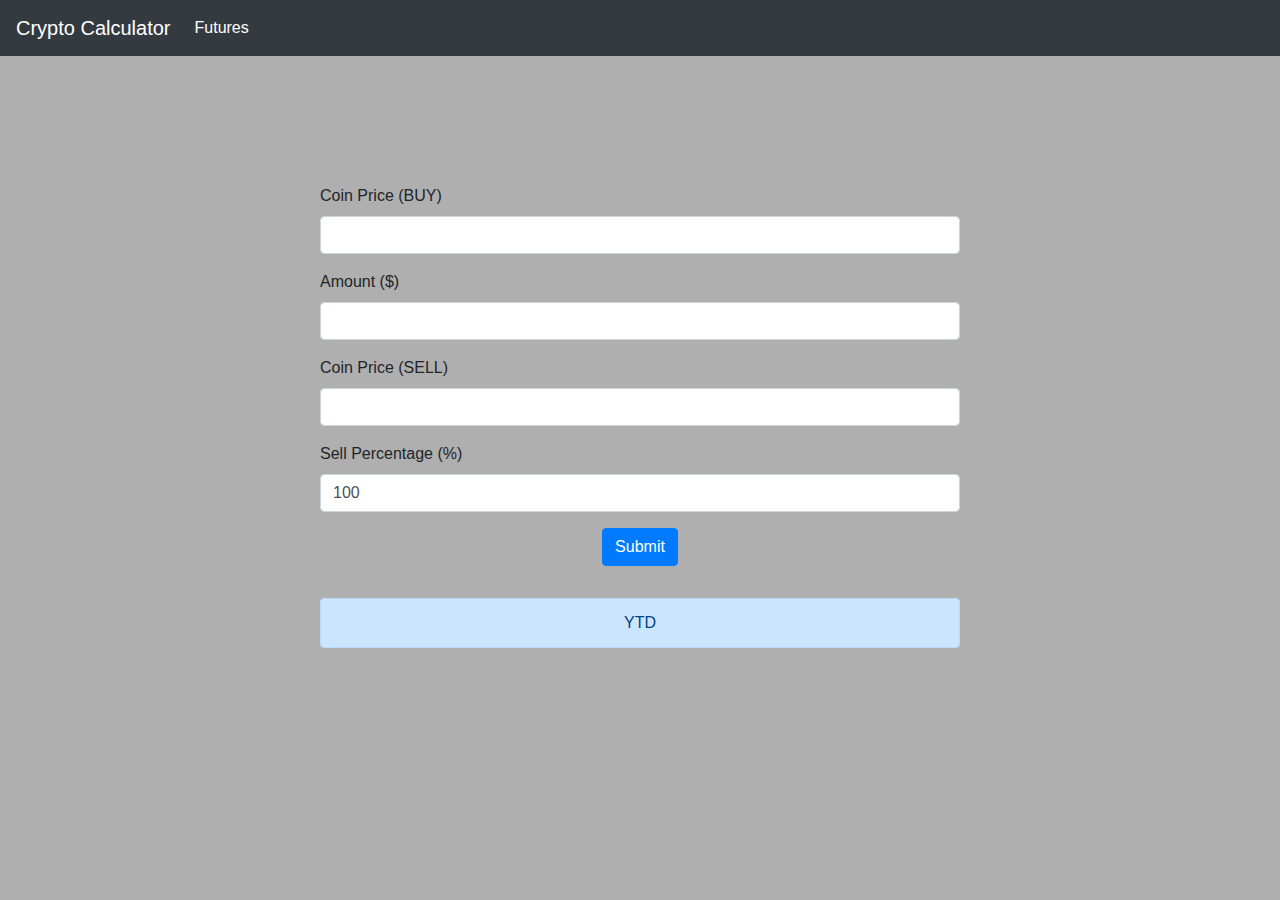
==== crypto-calculator.html @ 88d8817e "add Crypto Calculator" ====
<!doctype html>
<html lang="en">
  <head>
    <!-- Required meta tags -->
    <meta charset="utf-8">
    <meta name="viewport" content="width=device-width, initial-scale=1, shrink-to-fit=no">

    <!-- Bootstrap CSS -->
    <link rel="stylesheet" href="https://maxcdn.bootstrapcdn.com/bootstrap/4.0.0/css/bootstrap.min.css" integrity="sha384-Gn5384xqQ1aoWXA+058RXPxPg6fy4IWvTNh0E263XmFcJlSAwiGgFAW/dAiS6JXm" crossorigin="anonymous">

    <title>Crypto Calculator</title>

    <link rel="stylesheet" href="/css/crypto-calculator.css">
  </head>
  <body>

    <!-- Optional JavaScript -->
    <!-- jQuery first, then Popper.js, then Bootstrap JS -->
    <script src="https://code.jquery.com/jquery-3.2.1.slim.min.js" integrity="sha384-KJ3o2DKtIkvYIK3UENzmM7KCkRr/rE9/Qpg6aAZGJwFDMVNA/GpGFF93hXpG5KkN" crossorigin="anonymous"></script>
    <script src="https://cdnjs.cloudflare.com/ajax/libs/popper.js/1.12.9/umd/popper.min.js" integrity="sha384-ApNbgh9B+Y1QKtv3Rn7W3mgPxhU9K/ScQsAP7hUibX39j7fakFPskvXusvfa0b4Q" crossorigin="anonymous"></script>
    <script src="https://maxcdn.bootstrapcdn.com/bootstrap/4.0.0/js/bootstrap.min.js" integrity="sha384-JZR6Spejh4U02d8jOt6vLEHfe/JQGiRRSQQxSfFWpi1MquVdAyjUar5+76PVCmYl" crossorigin="anonymous"></script>
    <script src="/js/crypto-calculator.js"></script>

    <nav class="navbar navbar-expand-lg navbar-dark bg-dark">
      <a class="navbar-brand" href="#">Crypto Calculator</a>
      <button class="navbar-toggler" type="button" data-toggle="collapse" data-target="#navbarNavDropdown" aria-controls="navbarNavDropdown" aria-expanded="false" aria-label="Toggle navigation">
        <span class="navbar-toggler-icon"></span>
      </button>
      <div class="collapse navbar-collapse" id="navbarNavDropdown">
        <ul class="navbar-nav">
          <li class="nav-item active">
            <a class="nav-link" href="crypto-calculator.html">Futures<span class="sr-only">(current)</span></a>
          </li>
        </ul>
      </div>
    </nav>
    <div class="calculator">
      <div class="form-group">
        <label for="exampleInputEmail1">Coin Price (BUY)</label>
        <input id="buy" type="email" class="form-control" id="exampleInputEmail1" aria-describedby="emailHelp" >
       
      </div>
      <div class="form-group">
        <label for="exampleInputPassword1">Amount ($)</label>
        <input id="amount"  class="form-control" id="exampleInputPassword1" >
      </div>
      <div class="form-group">
        <label for="exampleInputEmail1">Coin Price (SELL)</label>
        <input id="sell" type="email" class="form-control" id="exampleInputEmail1" aria-describedby="emailHelp" >
        
      </div>
      <div class="form-group">
        <label for="exampleInputPassword1">Sell Percentage (%)</label>
        <input id="percentage"  class="form-control" id="exampleInputPassword1" value="100" >
      </div>
      <center>
      <button id="btn"type="submit" class="btn btn-primary">Submit</button>

      

      <div id="alert" class="alert alert-primary" role="alert">
        YTD
      </div>
    </center>
  </div>
  
  
  </body>
</html>
---- css/crypto-calculator.css ----
body{
    background-color:rgb(175, 175, 175);
    padding: 0;
    margin: 0;
}


.calculator{
    margin-right: 25%;
    margin-left:25%;
    margin-top: 10%;
}


.form-group{
    
}

#alert{
    margin-top:5%
}


#btn:hover{
    transform: translateY(-1px);
}
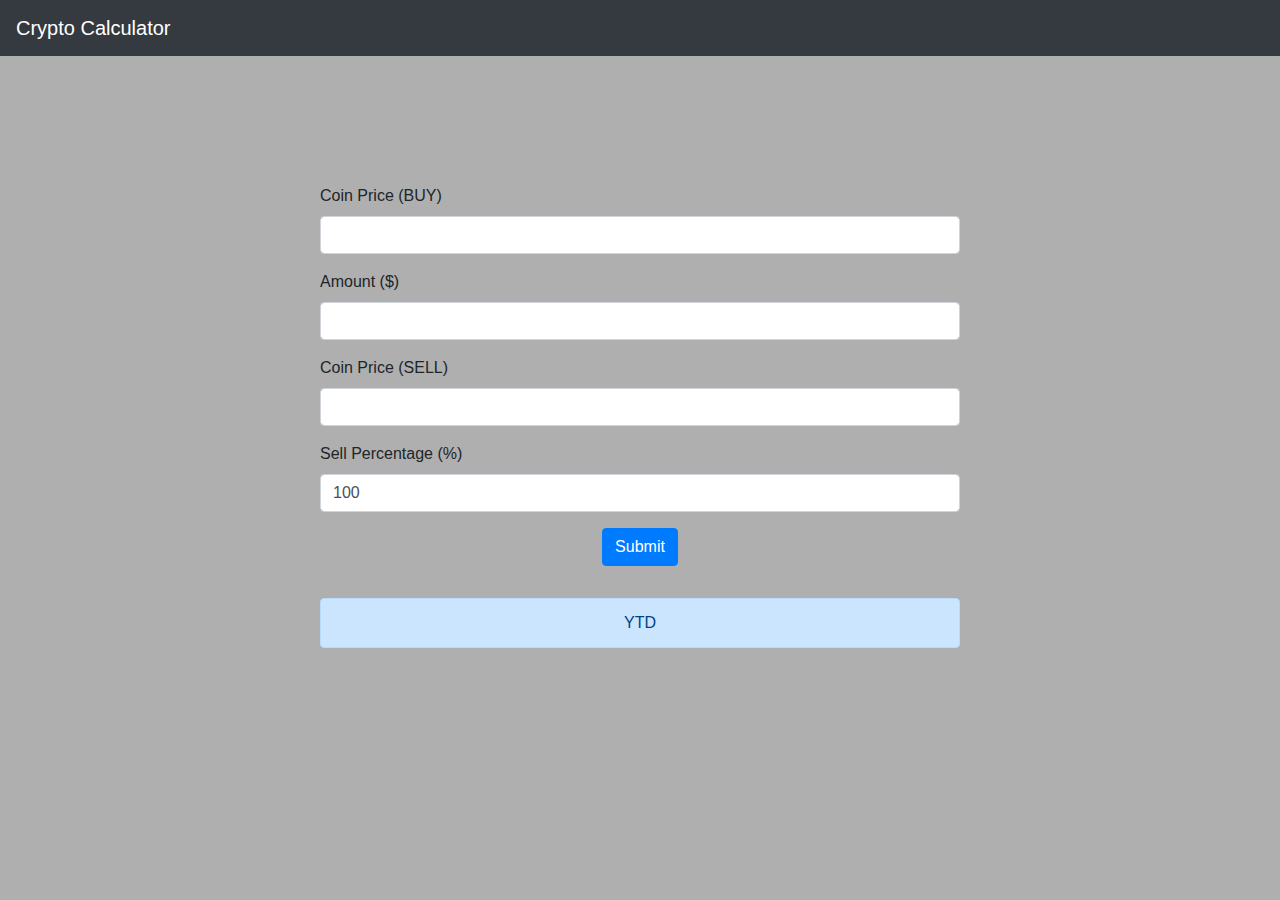
==== commit b7b0ebae: "Update crypto-calculator.html" ====
--- a/crypto-calculator.html
+++ b/crypto-calculator.html
@@ -26,13 +26,6 @@
       <button class="navbar-toggler" type="button" data-toggle="collapse" data-target="#navbarNavDropdown" aria-controls="navbarNavDropdown" aria-expanded="false" aria-label="Toggle navigation">
         <span class="navbar-toggler-icon"></span>
       </button>
-      <div class="collapse navbar-collapse" id="navbarNavDropdown">
-        <ul class="navbar-nav">
-          <li class="nav-item active">
-            <a class="nav-link" href="crypto-calculator.html">Futures<span class="sr-only">(current)</span></a>
-          </li>
-        </ul>
-      </div>
     </nav>
     <div class="calculator">
       <div class="form-group">
